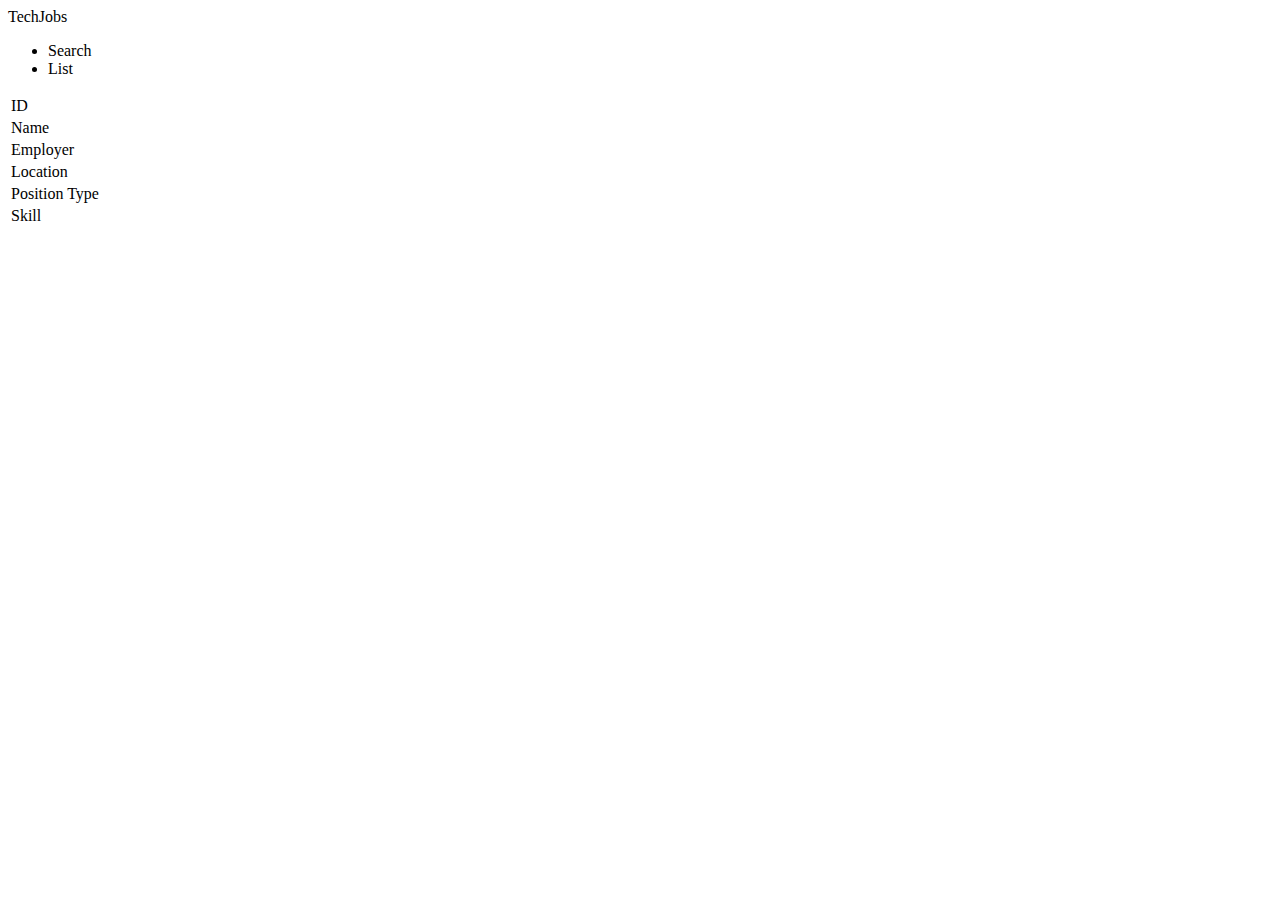
==== src/main/resources/templates/fragments.html @ c8592544 "Demo Round #1: 17 tests completed, 3 failed" ====
<!DOCTYPE html>
<html xmlns:th="http://www.thymeleaf.org/">

<head th:fragment="head">

    <!-- Bootstrap stylesheets and script -->
    <link th:href="@{/css/bootstrap.css}" rel="stylesheet" />
    <link th:href="@{/css/techjobs.css}" rel="stylesheet" />
    <script type="text/javascript" th:src="@{/js/bootstrap.js}"></script>

    <title th:text="'TechJobs' + ${title == null ? '' : ' :: ' + title}">TechJobs</title>
</head>

<body>

<div th:fragment="page-header" class="navbar navbar-inverse navbar-fixed-top">
    <div class="container">
        <div class="navbar-header">
            <a th:href="@{/}" class="navbar-brand">TechJobs</a>
        </div>
        <div class="navbar-collapse collapse">
            <ul class="nav navbar-nav">
                <li><a th:href="@{/search}">Search</a></li>
                <li><a th:href="@{/list}">List</a></li>
            </ul>
        </div>
    </div>
</div>


<!-- For the fragment to work properly in both files, the variables passed in by model.addAttribute() must use the same names.-->
<div th:fragment="list-jobs-fragment">
    <div th:each="job : ${jobs}"> <!-- For each Job object  -->
        <table class="job-listing">
            <tr>
                <td>ID</td>
                <td th:text="${job.id}"></td>
            </tr>
            <tr>
                <td>Name</td>
                <td th:text="${job.name}"></td>
            </tr>
            <tr>
                <td>Employer</td>
                <td th:text="${job.employer}"></td>
            </tr>
            <tr>
                <td>Location</td>
                <td th:text="${job.location}"></td>
            </tr>
            <tr>
                <td>Position Type</td>
                <td th:text="${job.positionType}"></td>
            </tr>
            <tr>
                <td>Skill</td>
                <td th:text="${job.coreCompetency}"></td>
            </tr>
        </table>
    </div>
</div>

</body>
</html>
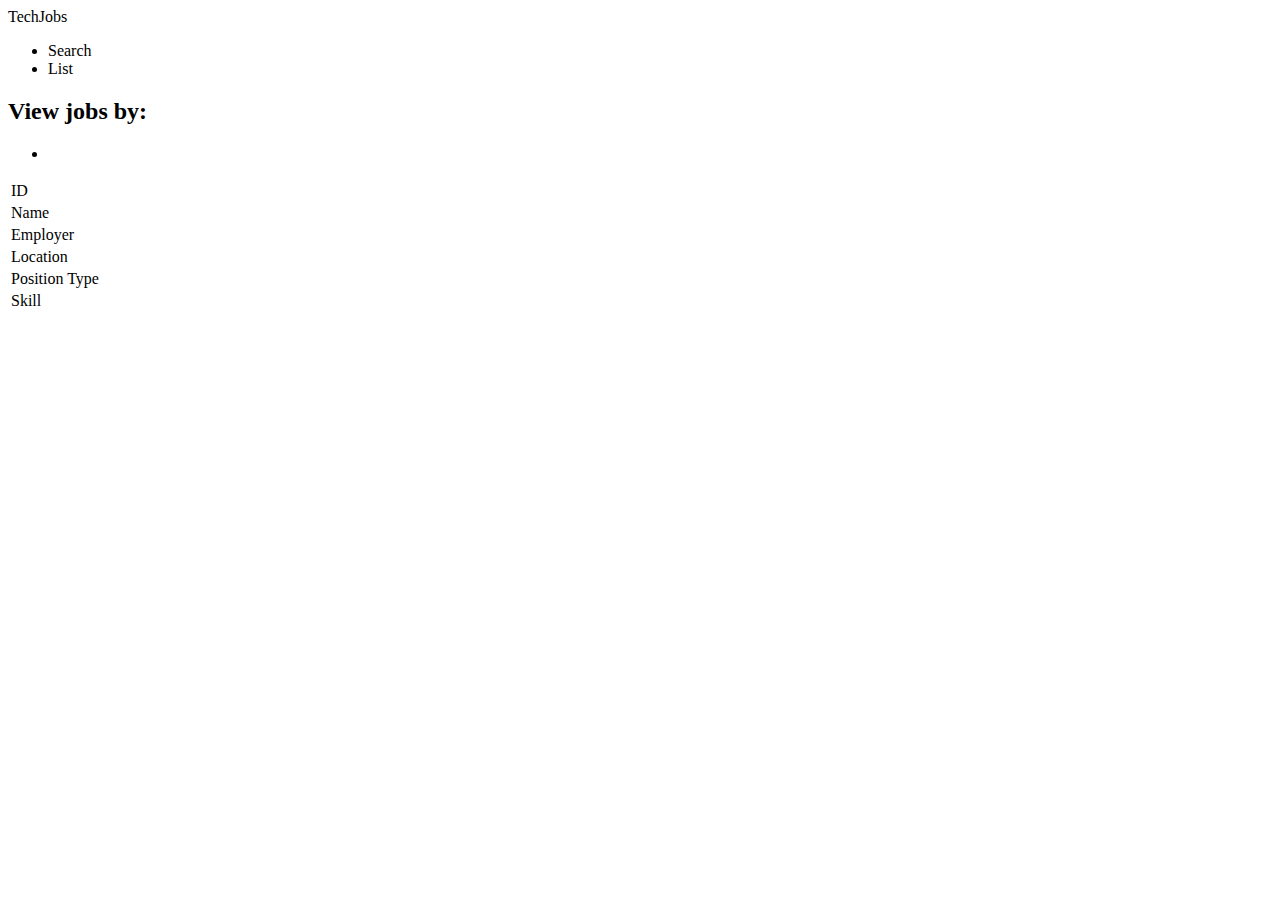
==== commit 13c86671: "With Bonus: 17 tests completed, 7 failed" ====
--- a/src/main/resources/templates/fragments.html
+++ b/src/main/resources/templates/fragments.html
@@ -25,10 +25,24 @@
             </ul>
         </div>
     </div>
+
+    <!--Super Bonus Mission
+    Modify fragments.html to use the passed-in action choices to generate the navigation links.
+    -->
+    <div id="fragmentActionChoices">
+        <h2>View jobs by:</h2>
+        <ul>
+            <li id="fragmentActionChoicesList" th:each="action : ${actions}">
+                <a th:href="@{'/' + ${action.key}}" th:text="${action.value}"></a>
+            </li>
+        </ul>
+    </div>
+
 </div>
 
+<!-- For the fragment to work properly in both files,
+ the variables passed in by model.addAttribute() must use the same names.-->
 
-<!-- For the fragment to work properly in both files, the variables passed in by model.addAttribute() must use the same names.-->
 <div th:fragment="list-jobs-fragment">
     <div th:each="job : ${jobs}"> <!-- For each Job object  -->
         <table class="job-listing">
@@ -40,21 +54,32 @@
                 <td>Name</td>
                 <td th:text="${job.name}"></td>
             </tr>
+
+            <!-- BONUS #3
+                In the tables of the job results, make each value (except name)
+                hyperlinked to a new listing of all jobs with that same value.
+            -->
+
             <tr>
                 <td>Employer</td>
-                <td th:text="${job.employer}"></td>
+            <!--  <td th:text="${job.employer}"></td>-->
+                <td><a th:href="@{/list/jobs(column='employer',value=${job.employer})}" th:text="${job.employer}"></a></td>
+
             </tr>
             <tr>
                 <td>Location</td>
-                <td th:text="${job.location}"></td>
+            <!--  <td th:text="${job.location}"></td>-->
+                <td><a th:href="@{/list/jobs(column='location',value=${job.location})}" th:text="${job.location}"></a></td>
             </tr>
             <tr>
                 <td>Position Type</td>
-                <td th:text="${job.positionType}"></td>
+                <!--  <td th:text="${job.positionType}"></td>-->
+                <td><a th:href="@{/list/jobs(column='positionType',value=${job.positionType})}" th:text="${job.positionType}"></a></td>
             </tr>
             <tr>
                 <td>Skill</td>
-                <td th:text="${job.coreCompetency}"></td>
+                <!--  <td th:text="${job.coreCompetency}"></td>-->
+                <td><a th:href="@{/list/jobs(column='coreCompetency',value=${job.coreCompetency})}" th:text="${job.coreCompetency}"></a></td>
             </tr>
         </table>
     </div>
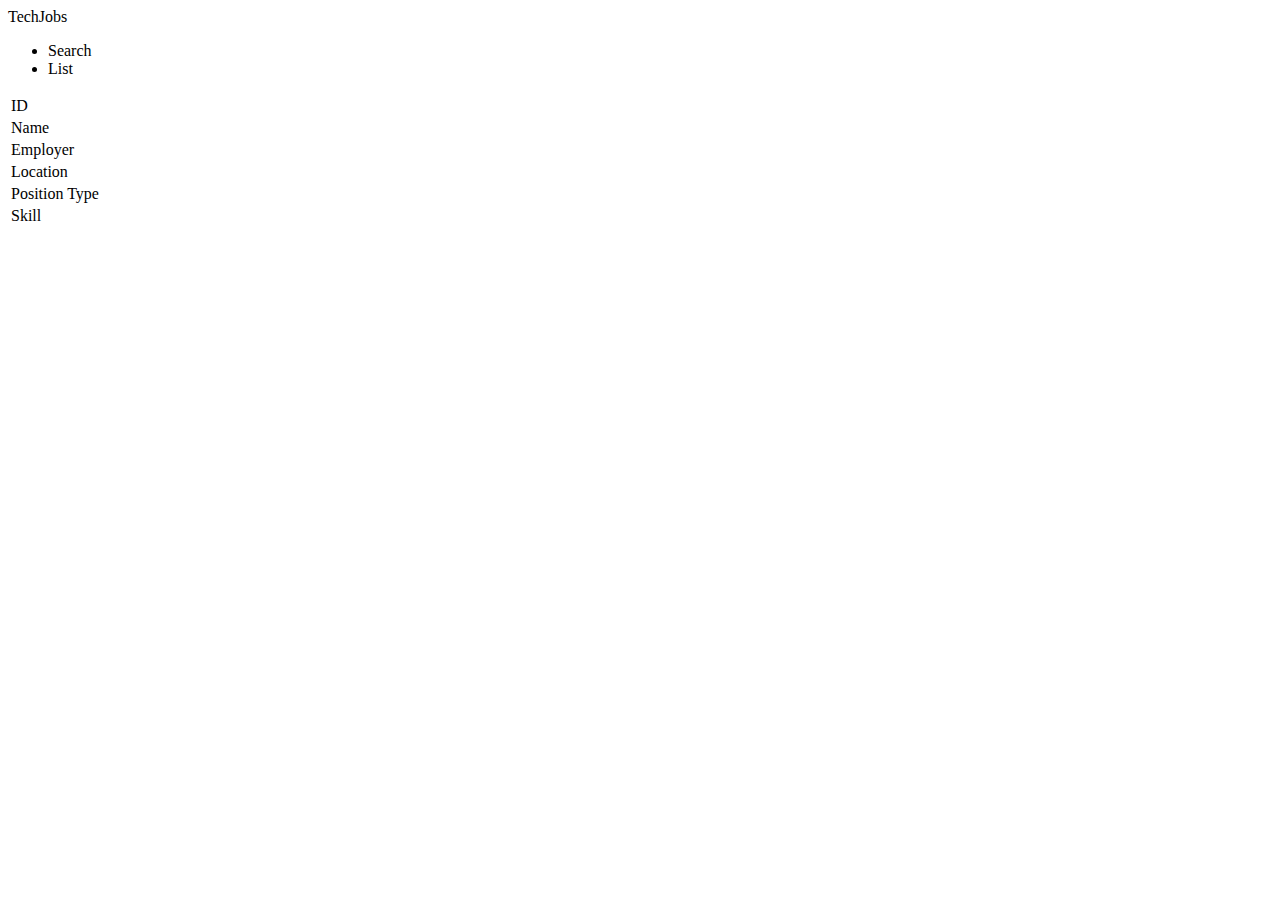
==== commit 170cb0d8: "Demo 2: Fixed fragments" ====
--- a/src/main/resources/templates/fragments.html
+++ b/src/main/resources/templates/fragments.html
@@ -25,65 +25,39 @@
             </ul>
         </div>
     </div>
-
-    <!--Super Bonus Mission
-    Modify fragments.html to use the passed-in action choices to generate the navigation links.
-    -->
-    <div id="fragmentActionChoices">
-        <h2>View jobs by:</h2>
-        <ul>
-            <li id="fragmentActionChoicesList" th:each="action : ${actions}">
-                <a th:href="@{'/' + ${action.key}}" th:text="${action.value}"></a>
-            </li>
-        </ul>
-    </div>
-
 </div>
 
-<!-- For the fragment to work properly in both files,
- the variables passed in by model.addAttribute() must use the same names.-->
 
-<div th:fragment="list-jobs-fragment">
-    <div th:each="job : ${jobs}"> <!-- For each Job object  -->
-        <table class="job-listing">
-            <tr>
-                <td>ID</td>
-                <td th:text="${job.id}"></td>
-            </tr>
-            <tr>
-                <td>Name</td>
-                <td th:text="${job.name}"></td>
-            </tr>
+<!-- For the fragment to work properly in both files, the variables passed in by model.addAttribute() must use the same names.-->
+<!-- For each Job object  -->
 
-            <!-- BONUS #3
-                In the tables of the job results, make each value (except name)
-                hyperlinked to a new listing of all jobs with that same value.
-            -->
+<table class="job-listing" th:fragment="list-jobs-fragment" th:each="job : ${jobs}">
+    <tr>
+        <td>ID</td>
+        <td th:text="${job.id}"></td>
+    </tr>
+    <tr>
+        <td>Name</td>
+        <td th:text="${job.name}"></td>
+    </tr>
+    <tr>
+        <td>Employer</td>
+        <td th:text="${job.employer}"></td>
+    </tr>
+    <tr>
+        <td>Location</td>
+        <td th:text="${job.location}"></td>
+    </tr>
+    <tr>
+        <td>Position Type</td>
+        <td th:text="${job.positionType}"></td>
+    </tr>
+    <tr>
+        <td>Skill</td>
+        <td th:text="${job.coreCompetency}"></td>
+    </tr>
+</table>
 
-            <tr>
-                <td>Employer</td>
-            <!--  <td th:text="${job.employer}"></td>-->
-                <td><a th:href="@{/list/jobs(column='employer',value=${job.employer})}" th:text="${job.employer}"></a></td>
-
-            </tr>
-            <tr>
-                <td>Location</td>
-            <!--  <td th:text="${job.location}"></td>-->
-                <td><a th:href="@{/list/jobs(column='location',value=${job.location})}" th:text="${job.location}"></a></td>
-            </tr>
-            <tr>
-                <td>Position Type</td>
-                <!--  <td th:text="${job.positionType}"></td>-->
-                <td><a th:href="@{/list/jobs(column='positionType',value=${job.positionType})}" th:text="${job.positionType}"></a></td>
-            </tr>
-            <tr>
-                <td>Skill</td>
-                <!--  <td th:text="${job.coreCompetency}"></td>-->
-                <td><a th:href="@{/list/jobs(column='coreCompetency',value=${job.coreCompetency})}" th:text="${job.coreCompetency}"></a></td>
-            </tr>
-        </table>
-    </div>
-</div>
 
 </body>
 </html>
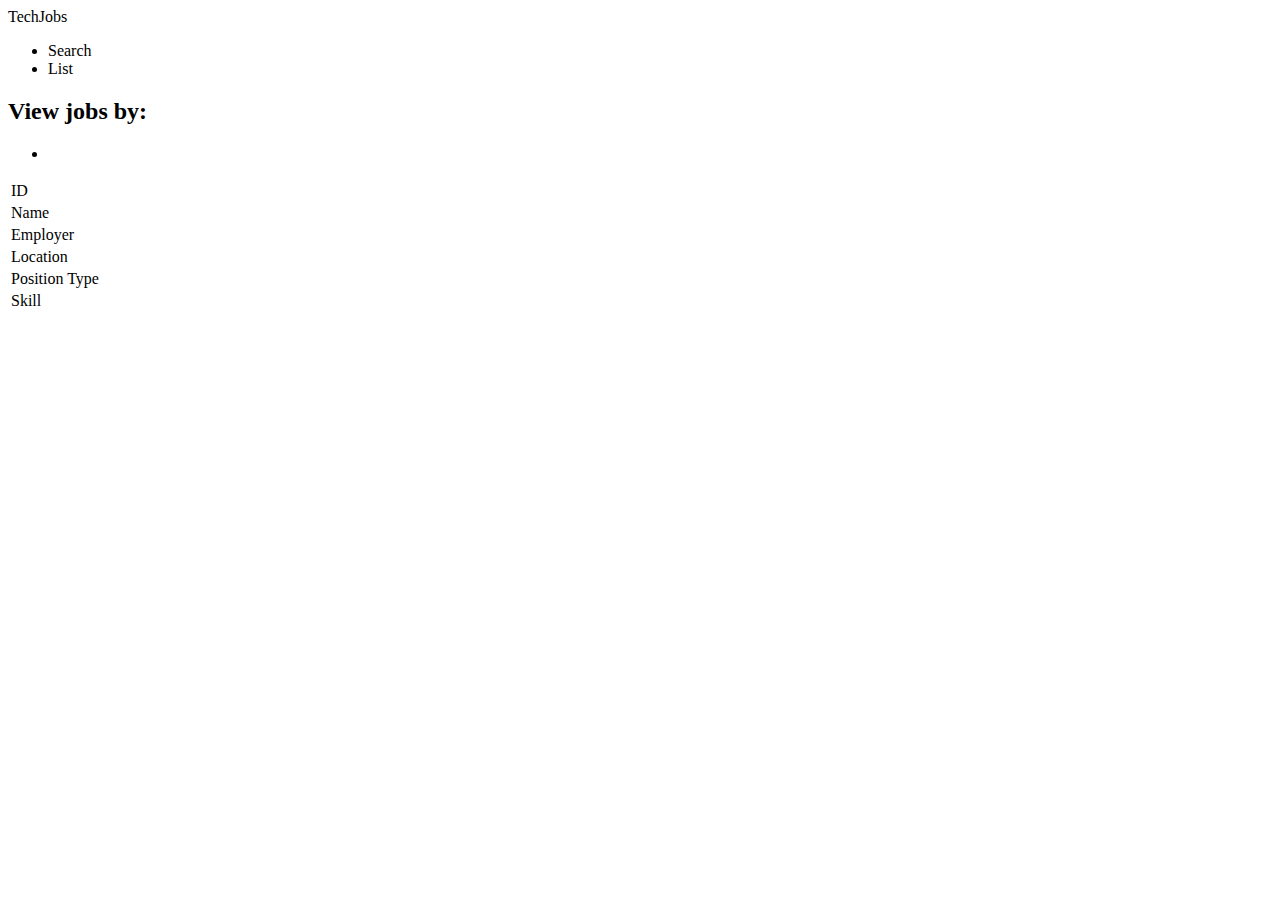
==== commit 44c66481: "Fixed fragments" ====
--- a/src/main/resources/templates/fragments.html
+++ b/src/main/resources/templates/fragments.html
@@ -25,12 +25,24 @@
             </ul>
         </div>
     </div>
+
+    <!--Super Bonus Mission
+    Modify fragments.html to use the passed-in action choices to generate the navigation links.
+    -->
+    <div id="fragmentActionChoices">
+        <h2>View jobs by:</h2>
+        <ul>
+            <li id="fragmentActionChoicesList" th:each="action : ${actions}">
+                <a th:href="@{'/' + ${action.key}}" th:text="${action.value}"></a>
+            </li>
+        </ul>
+    </div>
+
 </div>
 
-
-<!-- For the fragment to work properly in both files, the variables passed in by model.addAttribute() must use the same names.-->
+<!-- For the fragment to work properly in both files,
+ the variables passed in by model.addAttribute() must use the same names.-->
 <!-- For each Job object  -->
-
 <table class="job-listing" th:fragment="list-jobs-fragment" th:each="job : ${jobs}">
     <tr>
         <td>ID</td>
@@ -40,21 +52,33 @@
         <td>Name</td>
         <td th:text="${job.name}"></td>
     </tr>
+
+    <!-- BONUS #3
+        In the tables of the job results, make each value (except name)
+        hyperlinked to a new listing of all jobs with that same value.
+    -->
     <tr>
         <td>Employer</td>
-        <td th:text="${job.employer}"></td>
+    <!--  <td th:text="${job.employer}"></td>-->
+        <td><a th:href="@{/list/jobs(column='employer',value=${job.employer})}" th:text="${job.employer}"></a></td>
     </tr>
+
     <tr>
         <td>Location</td>
-        <td th:text="${job.location}"></td>
+    <!--  <td th:text="${job.location}"></td>-->
+        <td><a th:href="@{/list/jobs(column='location',value=${job.location})}" th:text="${job.location}"></a></td>
     </tr>
+
     <tr>
         <td>Position Type</td>
-        <td th:text="${job.positionType}"></td>
+        <!--  <td th:text="${job.positionType}"></td>-->
+        <td><a th:href="@{/list/jobs(column='positionType',value=${job.positionType})}" th:text="${job.positionType}"></a></td>
     </tr>
+
     <tr>
         <td>Skill</td>
-        <td th:text="${job.coreCompetency}"></td>
+        <!--  <td th:text="${job.coreCompetency}"></td>-->
+        <td><a th:href="@{/list/jobs(column='coreCompetency',value=${job.coreCompetency})}" th:text="${job.coreCompetency}"></a></td>
     </tr>
 </table>
 
